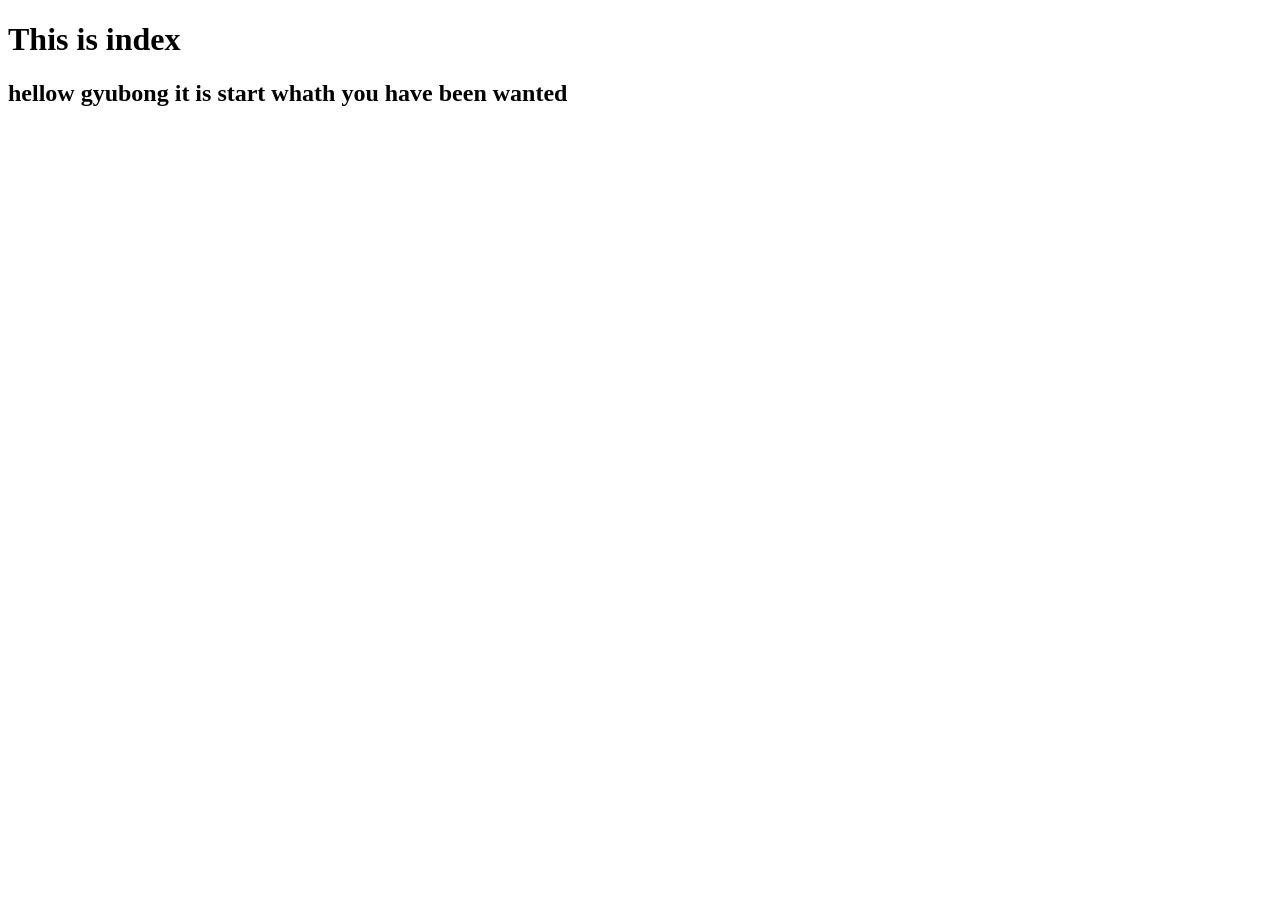
==== index.html @ 0699b210 "Add files via upload" ====
<!DOCTYPE html>
<html lang="en">
<head>
    <meta charset="UTF-8">
    <title>Document</title>
</head>
<body>
    <h1>This is index</h1>
    <h2>hellow gyubong it is start whath you have been wanted</h2>
    
</body>
</html>
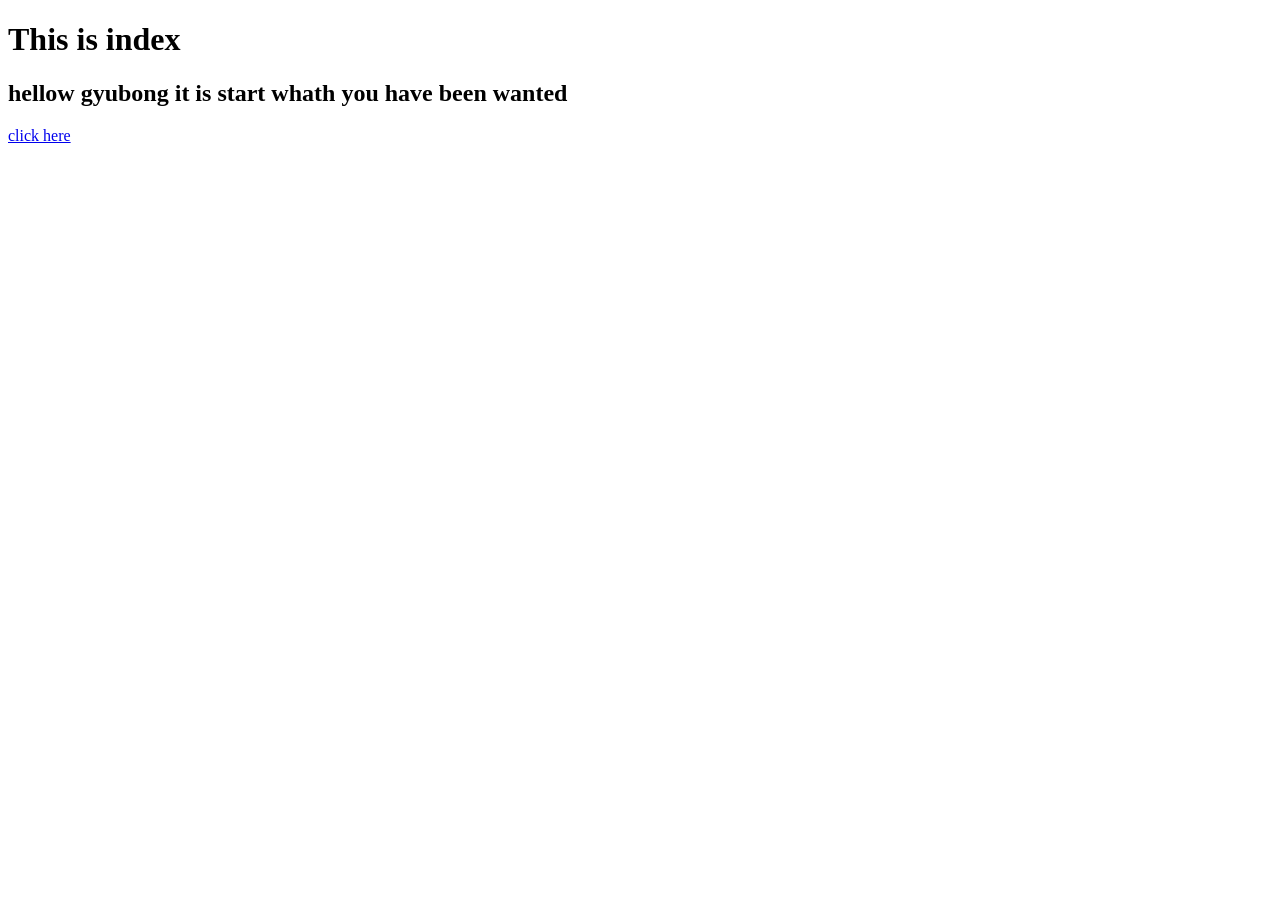
==== commit d8ddebc0: "Add files via upload" ====
--- a/index.html
+++ b/index.html
@@ -7,6 +7,9 @@
 <body>
     <h1>This is index</h1>
     <h2>hellow gyubong it is start whath you have been wanted</h2>
+    <p>
+        <a href="thing.html">click here</a>
+    </p>
     
 </body>
 </html>
